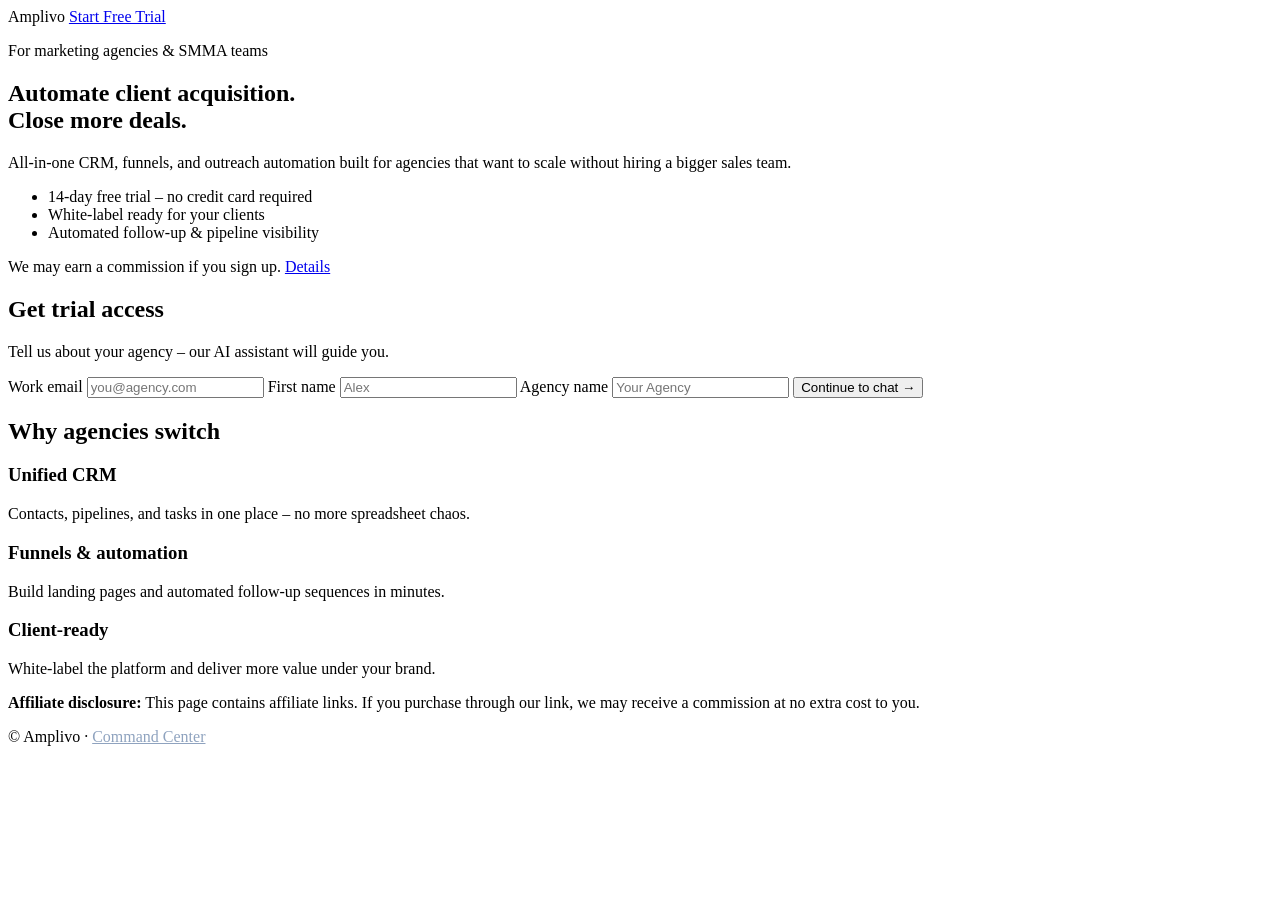
==== landing/index.html @ bad74a12 "Amplivo agentic sales agency stack" ====
<!DOCTYPE html>
<html lang="en">
<head>
  <meta charset="UTF-8">
  <meta name="viewport" content="width=device-width, initial-scale=1.0">
  <title>Agency Growth Platform – Free Trial</title>
  <link rel="stylesheet" href="/assets/style.css">
</head>
<body>
  <header class="header">
    <div class="container header-inner">
      <span class="logo">Amplivo</span>
      <a href="#trial" class="btn btn-primary btn-sm">Start Free Trial</a>
    </div>
  </header>

  <main>
    <section class="hero">
      <div class="container hero-grid">
        <div class="hero-copy">
          <p class="eyebrow">For marketing agencies &amp; SMMA teams</p>
          <h1>Automate client acquisition.<br>Close more deals.</h1>
          <p class="lead">
            All-in-one CRM, funnels, and outreach automation built for agencies
            that want to scale without hiring a bigger sales team.
          </p>
          <ul class="benefits">
            <li>14-day free trial – no credit card required</li>
            <li>White-label ready for your clients</li>
            <li>Automated follow-up &amp; pipeline visibility</li>
          </ul>
          <p class="affiliate-note">We may earn a commission if you sign up. <a href="#disclosure">Details</a></p>
        </div>

        <div class="hero-form" id="trial">
          <div class="card" id="register-card">
            <h2>Get trial access</h2>
            <p>Tell us about your agency – our AI assistant will guide you.</p>
            <form id="register-form">
              <label>
                Work email
                <input type="email" name="email" required placeholder="you@agency.com">
              </label>
              <label>
                First name
                <input type="text" name="first_name" placeholder="Alex">
              </label>
              <label>
                Agency name
                <input type="text" name="company" placeholder="Your Agency">
              </label>
              <button type="submit" class="btn btn-primary btn-block">Continue to chat →</button>
            </form>
            <p class="form-error" id="register-error" hidden></p>
          </div>

          <div class="card chat-card" id="chat-card" hidden>
            <div class="chat-header">
              <h2>Sales Assistant</h2>
              <span class="badge" id="score-badge">Score: –</span>
            </div>
            <div class="chat-messages" id="chat-messages"></div>
            <form id="chat-form" class="chat-input-row">
              <input type="text" id="chat-input" placeholder="Ask about features, pricing, trial..." autocomplete="off">
              <button type="submit" class="btn btn-primary">Send</button>
            </form>
            <a id="trial-link" class="trial-cta" href="#" target="_blank" rel="noopener" hidden>
              Start your free trial →
            </a>
          </div>
        </div>
      </div>
    </section>

    <section class="features container">
      <h2>Why agencies switch</h2>
      <div class="feature-grid">
        <article>
          <h3>Unified CRM</h3>
          <p>Contacts, pipelines, and tasks in one place – no more spreadsheet chaos.</p>
        </article>
        <article>
          <h3>Funnels &amp; automation</h3>
          <p>Build landing pages and automated follow-up sequences in minutes.</p>
        </article>
        <article>
          <h3>Client-ready</h3>
          <p>White-label the platform and deliver more value under your brand.</p>
        </article>
      </div>
    </section>

    <section class="disclosure container" id="disclosure">
      <p><strong>Affiliate disclosure:</strong> This page contains affiliate links. If you purchase through our link, we may receive a commission at no extra cost to you.</p>
    </section>
  </main>

  <footer class="footer">
    <div class="container">© Amplivo · <a href="/dashboard" style="color:#8fa3bf">Command Center</a></div>
  </footer>

  <script src="/assets/chat.js"></script>
</body>
</html>
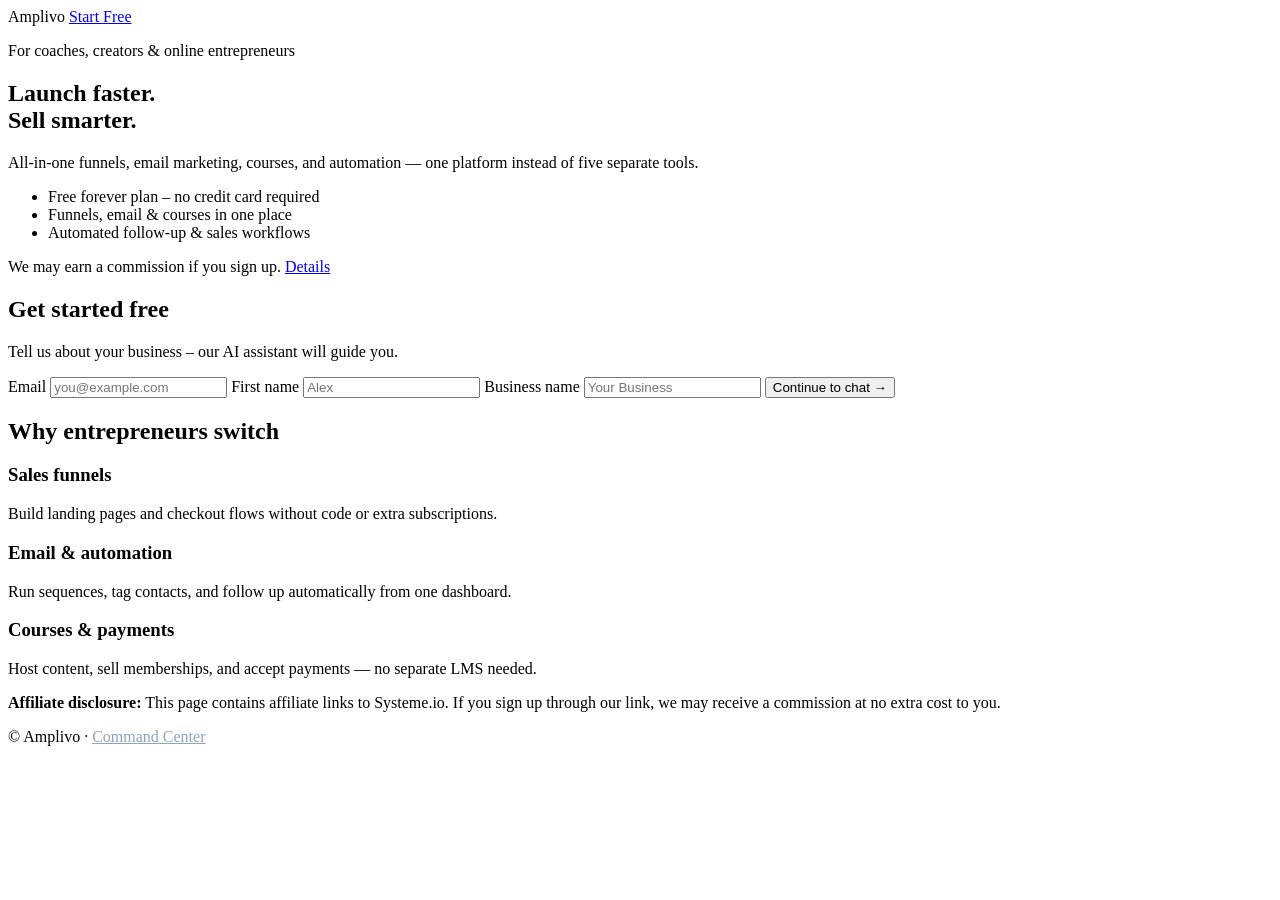
==== commit 5af4ba03: "Switch primary affiliate product to Systeme.io with knowledge seed, landing copy, and deploy tooling" ====
--- a/landing/index.html
+++ b/landing/index.html
@@ -3,14 +3,14 @@
 <head>
   <meta charset="UTF-8">
   <meta name="viewport" content="width=device-width, initial-scale=1.0">
-  <title>Agency Growth Platform – Free Trial</title>
+  <title>Launch Your Online Business – Free Account</title>
   <link rel="stylesheet" href="/assets/style.css">
 </head>
 <body>
   <header class="header">
     <div class="container header-inner">
       <span class="logo">Amplivo</span>
-      <a href="#trial" class="btn btn-primary btn-sm">Start Free Trial</a>
+      <a href="#trial" class="btn btn-primary btn-sm">Start Free</a>
     </div>
   </header>
 
@@ -18,36 +18,36 @@
     <section class="hero">
       <div class="container hero-grid">
         <div class="hero-copy">
-          <p class="eyebrow">For marketing agencies &amp; SMMA teams</p>
-          <h1>Automate client acquisition.<br>Close more deals.</h1>
+          <p class="eyebrow">For coaches, creators &amp; online entrepreneurs</p>
+          <h1>Launch faster.<br>Sell smarter.</h1>
           <p class="lead">
-            All-in-one CRM, funnels, and outreach automation built for agencies
-            that want to scale without hiring a bigger sales team.
+            All-in-one funnels, email marketing, courses, and automation —
+            one platform instead of five separate tools.
           </p>
           <ul class="benefits">
-            <li>14-day free trial – no credit card required</li>
-            <li>White-label ready for your clients</li>
-            <li>Automated follow-up &amp; pipeline visibility</li>
+            <li>Free forever plan – no credit card required</li>
+            <li>Funnels, email &amp; courses in one place</li>
+            <li>Automated follow-up &amp; sales workflows</li>
           </ul>
           <p class="affiliate-note">We may earn a commission if you sign up. <a href="#disclosure">Details</a></p>
         </div>
 
         <div class="hero-form" id="trial">
           <div class="card" id="register-card">
-            <h2>Get trial access</h2>
-            <p>Tell us about your agency – our AI assistant will guide you.</p>
+            <h2>Get started free</h2>
+            <p>Tell us about your business – our AI assistant will guide you.</p>
             <form id="register-form">
               <label>
-                Work email
-                <input type="email" name="email" required placeholder="you@agency.com">
+                Email
+                <input type="email" name="email" required placeholder="you@example.com">
               </label>
               <label>
                 First name
                 <input type="text" name="first_name" placeholder="Alex">
               </label>
               <label>
-                Agency name
-                <input type="text" name="company" placeholder="Your Agency">
+                Business name
+                <input type="text" name="company" placeholder="Your Business">
               </label>
               <button type="submit" class="btn btn-primary btn-block">Continue to chat →</button>
             </form>
@@ -61,11 +61,11 @@
             </div>
             <div class="chat-messages" id="chat-messages"></div>
             <form id="chat-form" class="chat-input-row">
-              <input type="text" id="chat-input" placeholder="Ask about features, pricing, trial..." autocomplete="off">
+              <input type="text" id="chat-input" placeholder="Ask about features, pricing, free plan..." autocomplete="off">
               <button type="submit" class="btn btn-primary">Send</button>
             </form>
             <a id="trial-link" class="trial-cta" href="#" target="_blank" rel="noopener" hidden>
-              Start your free trial →
+              Create your free account →
             </a>
           </div>
         </div>
@@ -73,25 +73,25 @@
     </section>
 
     <section class="features container">
-      <h2>Why agencies switch</h2>
+      <h2>Why entrepreneurs switch</h2>
       <div class="feature-grid">
         <article>
-          <h3>Unified CRM</h3>
-          <p>Contacts, pipelines, and tasks in one place – no more spreadsheet chaos.</p>
+          <h3>Sales funnels</h3>
+          <p>Build landing pages and checkout flows without code or extra subscriptions.</p>
         </article>
         <article>
-          <h3>Funnels &amp; automation</h3>
-          <p>Build landing pages and automated follow-up sequences in minutes.</p>
+          <h3>Email &amp; automation</h3>
+          <p>Run sequences, tag contacts, and follow up automatically from one dashboard.</p>
         </article>
         <article>
-          <h3>Client-ready</h3>
-          <p>White-label the platform and deliver more value under your brand.</p>
+          <h3>Courses &amp; payments</h3>
+          <p>Host content, sell memberships, and accept payments — no separate LMS needed.</p>
         </article>
       </div>
     </section>
 
     <section class="disclosure container" id="disclosure">
-      <p><strong>Affiliate disclosure:</strong> This page contains affiliate links. If you purchase through our link, we may receive a commission at no extra cost to you.</p>
+      <p><strong>Affiliate disclosure:</strong> This page contains affiliate links to Systeme.io. If you sign up through our link, we may receive a commission at no extra cost to you.</p>
     </section>
   </main>
 
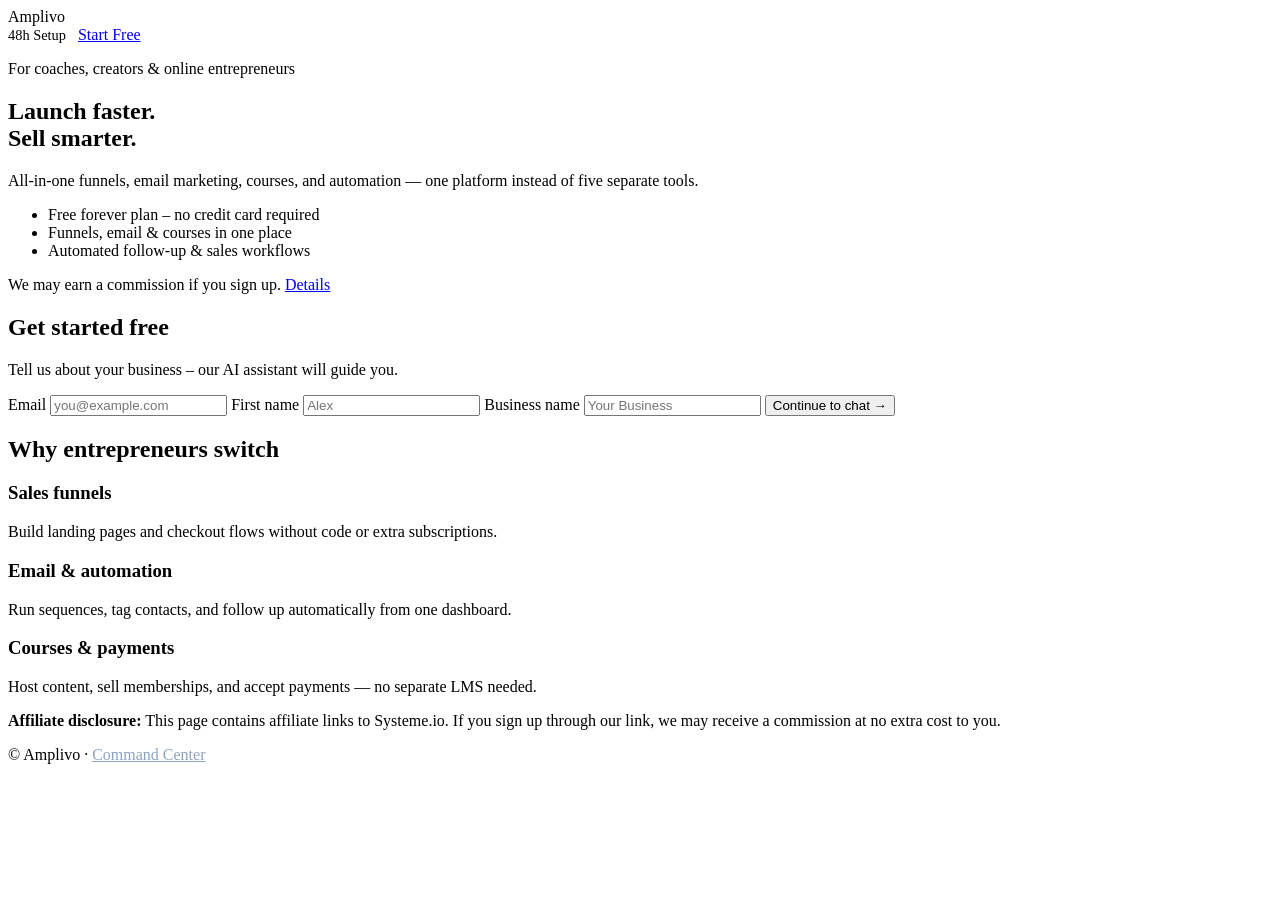
==== commit 39e16891: "Add /setup paid 48h funnel offer; keep affiliate homepage intact. Co-authored-by: Cursor <cursoragen" ====
--- a/landing/index.html
+++ b/landing/index.html
@@ -10,7 +10,10 @@
   <header class="header">
     <div class="container header-inner">
       <span class="logo">Amplivo</span>
-      <a href="#trial" class="btn btn-primary btn-sm">Start Free</a>
+      <div class="btn-row" style="display:flex;gap:0.75rem;align-items:center">
+        <a href="/setup" style="color:var(--muted);font-size:0.9rem;text-decoration:none">48h Setup</a>
+        <a href="#trial" class="btn btn-primary btn-sm">Start Free</a>
+      </div>
     </div>
   </header>
 
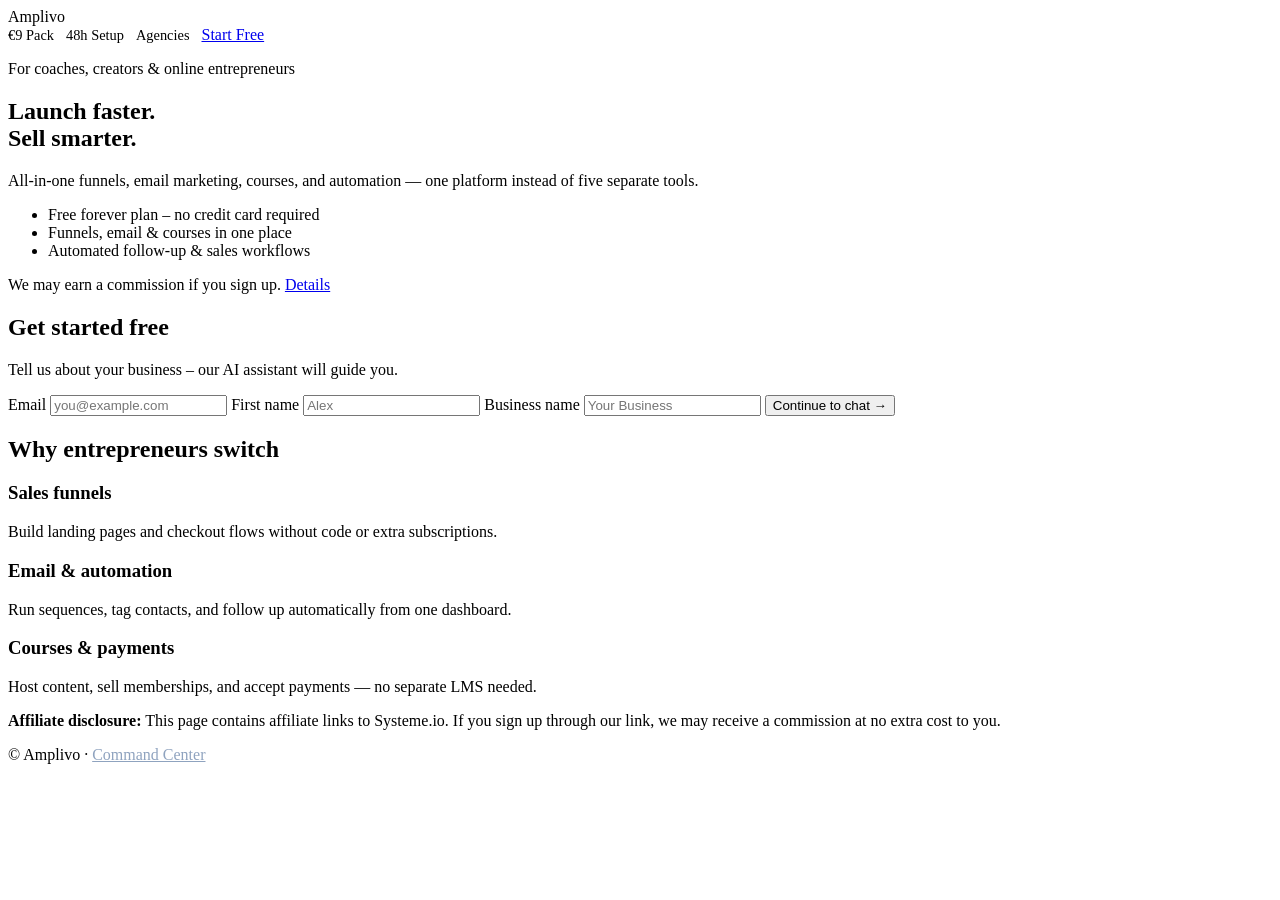
==== commit d25a8170: "Add pack, audit, and agency offer pages to diversify revenue paths. Co-authored-by: Cursor <cursorag" ====
--- a/landing/index.html
+++ b/landing/index.html
@@ -10,8 +10,10 @@
   <header class="header">
     <div class="container header-inner">
       <span class="logo">Amplivo</span>
-      <div class="btn-row" style="display:flex;gap:0.75rem;align-items:center">
+      <div class="btn-row" style="display:flex;gap:0.75rem;align-items:center;flex-wrap:wrap">
+        <a href="/pack" style="color:var(--muted);font-size:0.9rem;text-decoration:none">€9 Pack</a>
         <a href="/setup" style="color:var(--muted);font-size:0.9rem;text-decoration:none">48h Setup</a>
+        <a href="/agency" style="color:var(--muted);font-size:0.9rem;text-decoration:none">Agencies</a>
         <a href="#trial" class="btn btn-primary btn-sm">Start Free</a>
       </div>
     </div>
